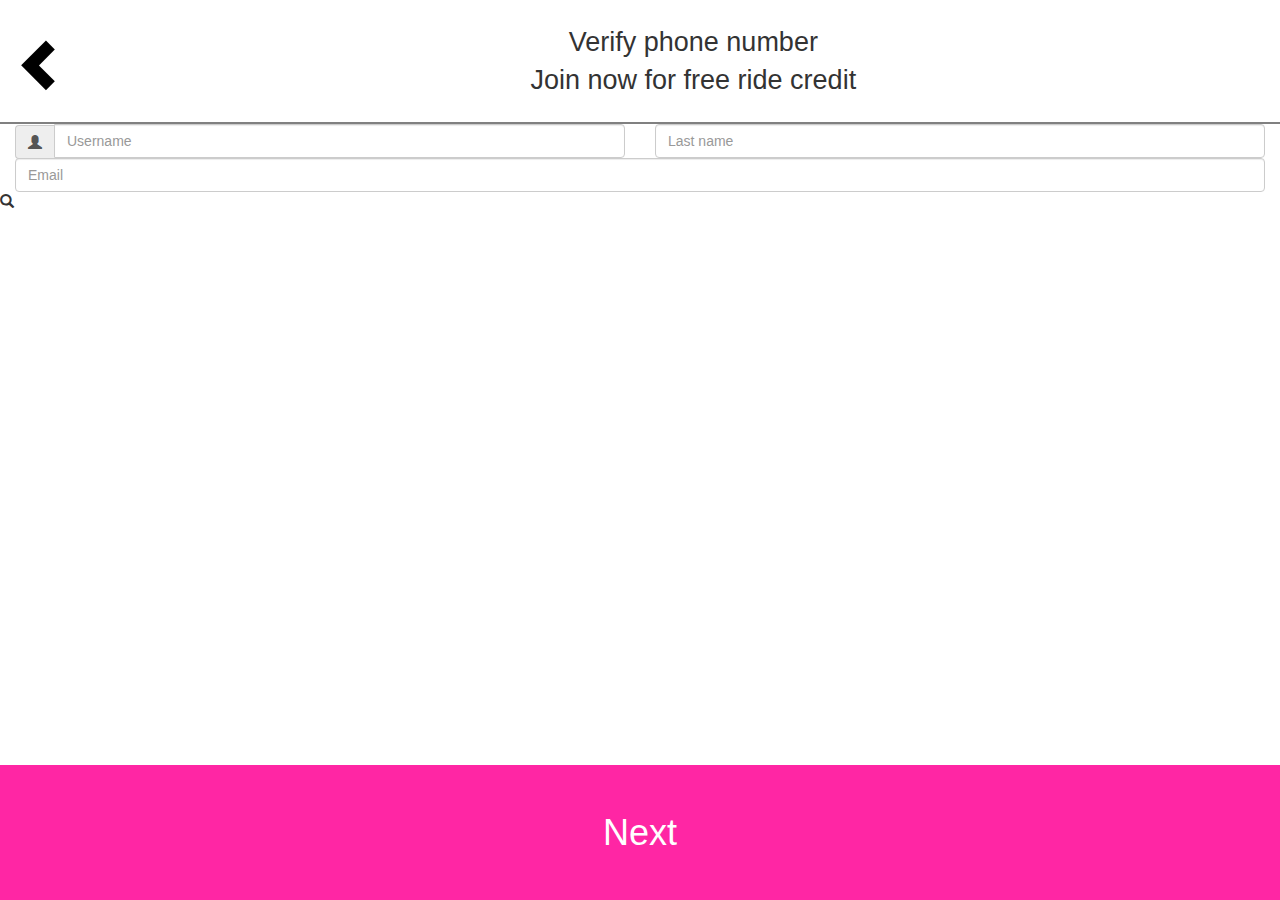
==== datos.html @ d4747fa4 "validación y guardar el num celular" ====
<!DOCTYPE html>
<html>
<head>
	<title>verify</title>
	<meta charset="UTF-8">
	<link rel="stylesheet" type="text/css" href="css/bootstrap.css">
	<link rel="stylesheet" type="text/css" href="css/singUp.css">
	<!-- <link rel="stylesheet" type="text/css" href="css/verify.css"> -->
</head>
<body>
	<header>
		<div class="container-fluid linea">
			<div class="row">
				<div class="col-xs-1">
					<a  href="singUp.html" class="glyphicon glyphicon-chevron-left icon" aria-hidden="true"></a>
				</div>
				<div class="col-xs-11 titulo text-center">Verify phone number<br>Join now for free ride credit</div>
  			</div>
		</div>
	</header>
	<section >
		<div class="container-fluid">
		  <div class="row">
		    <div class="col-xs-6 ">
		    	<div class="input-group">
				  <span class="input-group-addon glyphicon glyphicon-user" id="basic-addon1"></span>
				  <input type="text" class="form-control" placeholder="Username" aria-describedby="basic-addon1">
				</div>
		    </div>
		    <div class="col-xs-6 ">
		    	<input class="form-control" id="disabledInput" type="text" placeholder="Last name">
		    </div>
		  </div>
		</div>
		<div class="container-fluid">
		  		<input class="form-control" id="disabledInput" type="email" placeholder="Email">
		  </div>
		
		
	</section>
	<section class="caja"> 
		<div class="text-center">
			<a id="next">Next</a>			
		</div>
	</section>
	<script type="text/javascript" src="js/jquery.min.js"></script>
	<script type="text/javascript" src="js/bootstrap.js"></script>
	<script type="text/javascript" src="js/app.js"></script>
</body>
</html>

<span class="glyphicon glyphicon-search" aria-hidden="true"></span>
---- css/singUp.css ----
body{
	position: relative;
	height:100vh;
}
.boton{
	height:8vh;
	font-size: 3vh;
}
.icon{
	font-size: 6vh;
	margin-top:4vh;
	color: black;
}
.icon:hover{
	text-decoration:none;
	color: black;
}
.titulo{
	font-size: 3vh;
    margin: 2.5vh 0vh;
}
.linea{
	border-bottom:2px solid grey;
}
.linea-top{
	margin-top:30px;
}
.mensaje{
	font-size: 2.5vh;;
	margin-top:20px;
}
.caja{
	position: absolute;
	bottom:0px;
	width: 100%;
}
#next{
	font-size:4vh;
	text-decoration:none;
	color: white;
	background-color:#FF26A4;
	width: 100%;
    display: inline-block;
    padding: 42px 0px;
}
.select{
	float:left
}
---- css/verify.css ----
.num_clave{
	margin-top:30px;
	margin-top: 30px;
    border: none;
    border-bottom: 2px solid grey;
    outline: none;
    width: 8%;
    font-size:3vh;
}
.enter{
	
    font-size:2.5vh;
    margin:4vh;
}
.clave{
	margin-top: 13vh;
}
.lab{
	display:inline-block;
	font-size:3vh;
}
#resend{
	padding: 2vh 3vh;
    font-size: 2.5vh;
    background-color: white;
    border: 0.2vh solid grey;
    border-radius: 2vh;
}
#next-2{
	font-size:4vh;
	text-decoration:none;
	color: white;
	background-color:#FF26A4;
	width: 100%;
    display: inline-block;
    padding: 42px 0px;
    cursor: pointer;
}
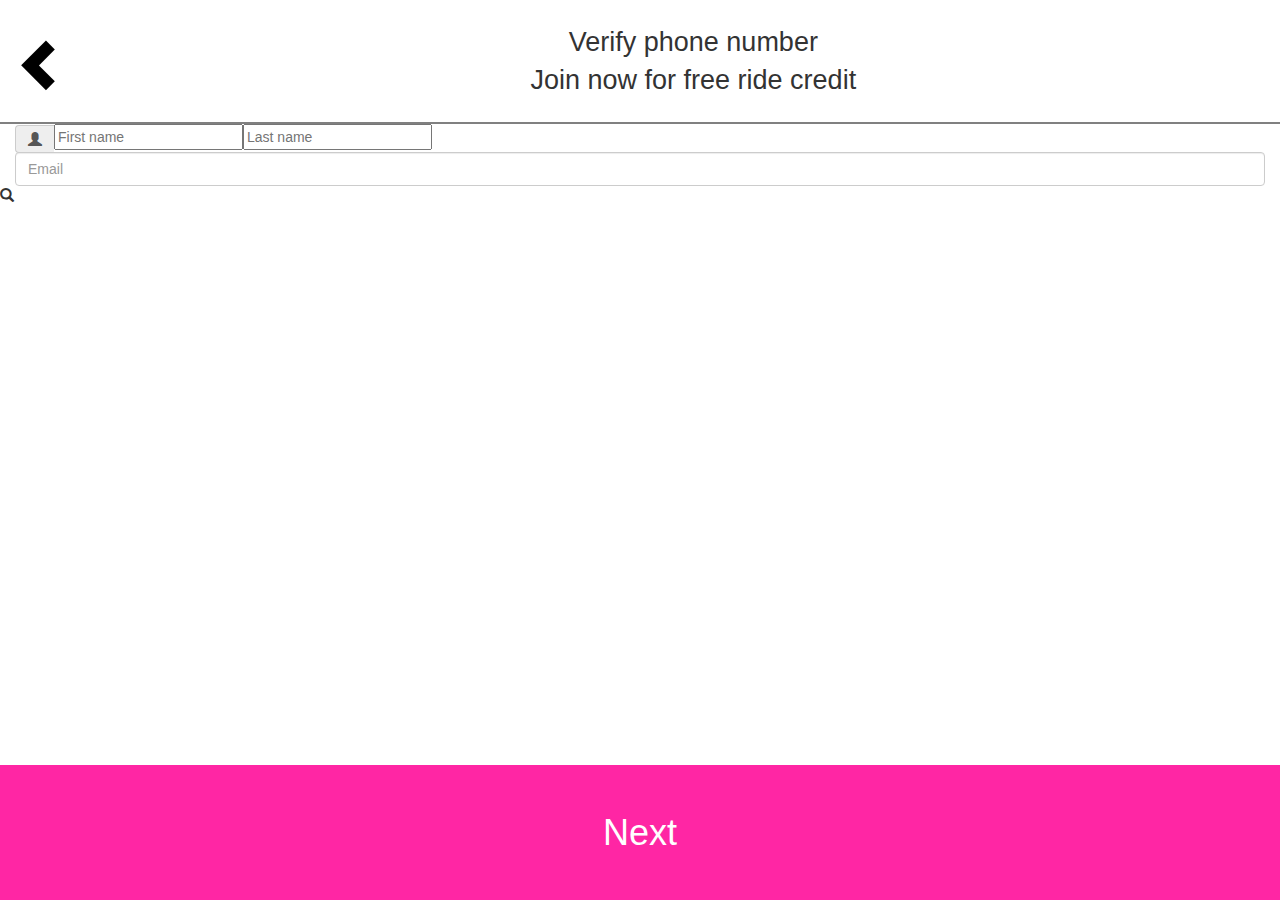
==== commit 7397e8ad: "Subiendo la geolocalización" ====
--- a/datos.html
+++ b/datos.html
@@ -21,14 +21,13 @@
 	<section >
 		<div class="container-fluid">
 		  <div class="row">
-		    <div class="col-xs-6 ">
+		    <div class="col-xs-12 ">
 		    	<div class="input-group">
 				  <span class="input-group-addon glyphicon glyphicon-user" id="basic-addon1"></span>
-				  <input type="text" class="form-control" placeholder="Username" aria-describedby="basic-addon1">
+				 <input type="" name="" placeholder="First name">
+				  <input type="" name="" placeholder="Last name">
+
 				</div>
-		    </div>
-		    <div class="col-xs-6 ">
-		    	<input class="form-control" id="disabledInput" type="text" placeholder="Last name">
 		    </div>
 		  </div>
 		</div>
--- a/css/singUp.css
+++ b/css/singUp.css
@@ -46,3 +46,7 @@
 .select{
 	float:left
 }
+#map{
+	height:300px;
+	width: 200px;
+}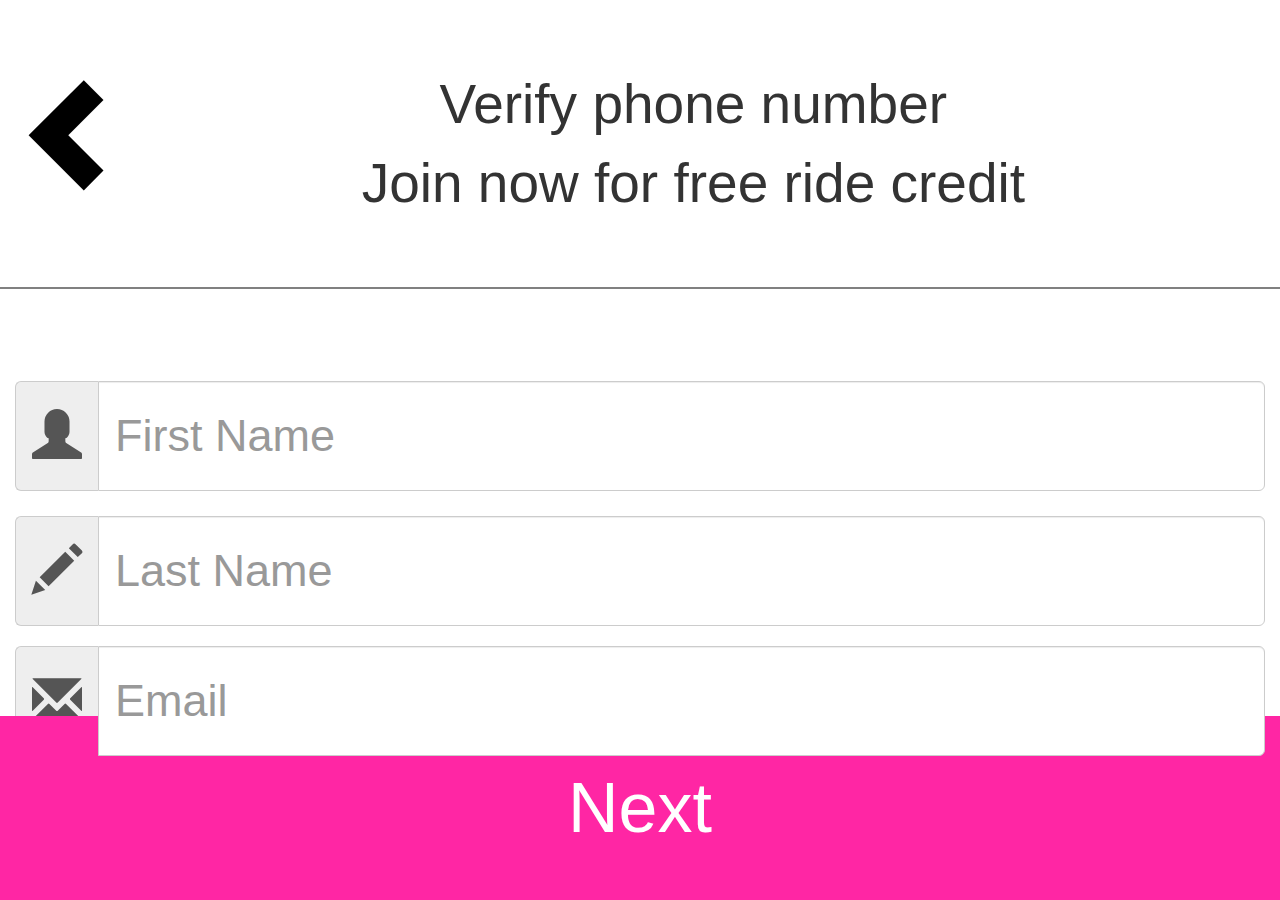
==== commit e2032b72: "subiedo cambios en datos" ====
--- a/datos.html
+++ b/datos.html
@@ -1,51 +1,56 @@
 <!DOCTYPE html>
 <html>
 <head>
-	<title>verify</title>
+	<title>datos</title>
 	<meta charset="UTF-8">
 	<link rel="stylesheet" type="text/css" href="css/bootstrap.css">
 	<link rel="stylesheet" type="text/css" href="css/singUp.css">
-	<!-- <link rel="stylesheet" type="text/css" href="css/verify.css"> -->
+	<link rel="stylesheet" type="text/css" href="css/datos.css">
 </head>
 <body>
 	<header>
 		<div class="container-fluid linea">
 			<div class="row">
 				<div class="col-xs-1">
-					<a  href="singUp.html" class="glyphicon glyphicon-chevron-left icon" aria-hidden="true"></a>
+					<a  href="verify.html" class="glyphicon glyphicon-chevron-left icon" aria-hidden="true"></a>
 				</div>
 				<div class="col-xs-11 titulo text-center">Verify phone number<br>Join now for free ride credit</div>
   			</div>
 		</div>
 	</header>
-	<section >
+	<section id="form">
 		<div class="container-fluid">
-		  <div class="row">
-		    <div class="col-xs-12 ">
-		    	<div class="input-group">
-				  <span class="input-group-addon glyphicon glyphicon-user" id="basic-addon1"></span>
-				 <input type="" name="" placeholder="First name">
-				  <input type="" name="" placeholder="Last name">
-
-				</div>
-		    </div>
-		  </div>
+			<div class="input-group input-group-lg pd">
+			  	<span class="input-group-addon" id="sizing-addon1">
+			  		<span class="glyphicon glyphicon-user user" aria-hidden="true"></span>
+				</span>
+			  	<input type="text" class="form-control" id="name" placeholder="First Name" aria-describedby="sizing-addon1">
+			</div>
+			<div class="input-group input-group-lg dp">
+			  	<span class="input-group-addon" id="sizing-addon1">
+			  		<span class="glyphicon glyphicon-pencil user" aria-hidden="true"></span>
+				</span>
+			  	<input type="text" class="form-control" id="lastName" placeholder="Last Name" aria-describedby="sizing-addon1">
+			</div>
+			<div class="input-group input-group-lg dt">
+			  	<span class="input-group-addon" id="sizing-addon1">
+			  		<span class="glyphicon glyphicon-envelope user" aria-hidden="true"></span>
+				</span>
+			  	<input type="email" class="form-control" id="email" placeholder="Email" aria-describedby="sizing-addon1">
+			</div>
 		</div>
-		<div class="container-fluid">
-		  		<input class="form-control" id="disabledInput" type="email" placeholder="Email">
-		  </div>
-		
-		
+	</section>
+	<section class="text-center aceptar">
+		<input type="checkbox" id="check" class="check"><span class="me">I agree to Lyft's</span>
+		<a href="" class="aceptar">Terms of Service</a>
 	</section>
 	<section class="caja"> 
 		<div class="text-center">
-			<a id="next">Next</a>			
+			<a id="next3">Next</a>			
 		</div>
 	</section>
 	<script type="text/javascript" src="js/jquery.min.js"></script>
 	<script type="text/javascript" src="js/bootstrap.js"></script>
 	<script type="text/javascript" src="js/app.js"></script>
 </body>
-</html>
-
-<span class="glyphicon glyphicon-search" aria-hidden="true"></span>+</html>--- a/css/singUp.css
+++ b/css/singUp.css
@@ -3,12 +3,12 @@
 	height:100vh;
 }
 .boton{
-	height:8vh;
-	font-size: 3vh;
+	height:100px;
+	font-size:50px;
 }
 .icon{
-	font-size: 6vh;
-	margin-top:4vh;
+	font-size: 120px;
+    margin-top: 70px;
 	color: black;
 }
 .icon:hover{
@@ -16,8 +16,8 @@
 	color: black;
 }
 .titulo{
-	font-size: 3vh;
-    margin: 2.5vh 0vh;
+	font-size: 55px;
+    margin: 65px 0px;
 }
 .linea{
 	border-bottom:2px solid grey;
@@ -26,7 +26,7 @@
 	margin-top:30px;
 }
 .mensaje{
-	font-size: 2.5vh;;
+	font-size:45px;
 	margin-top:20px;
 }
 .caja{
@@ -35,7 +35,7 @@
 	width: 100%;
 }
 #next{
-	font-size:4vh;
+	font-size:70px;
 	text-decoration:none;
 	color: white;
 	background-color:#FF26A4;
@@ -47,6 +47,6 @@
 	float:left
 }
 #map{
-	height:300px;
-	width: 200px;
+	height:500px;
+	width: 500px;
 }--- a/css/datos.css
+++ b/css/datos.css
@@ -0,0 +1,43 @@
+.user{
+	font-size:50px;
+}
+#name, #lastName , #email{
+	height: 110px;
+    font-size:45px;
+}
+#form{
+	padding-top: 67px;
+	box-sizing: content-box;
+}
+.pd{
+	margin:25px 0px;
+}
+.dt{
+	margin-top:20px;
+}
+.aceptar{
+	margin-top:30px;
+}
+.check{
+	height:40px;
+	width:40px;
+}
+.me{
+	font-size: 35px;
+    padding-left: 27px;
+}
+.aceptar{
+	font-size: 35px;
+    padding-left: 24px;
+}
+#next3{
+	font-size:70px;
+	text-decoration:none;
+	color: white;
+	background-color:#FF26A4;
+	width: 100%;
+    display: inline-block;
+    padding: 42px 0px;
+}
+
+
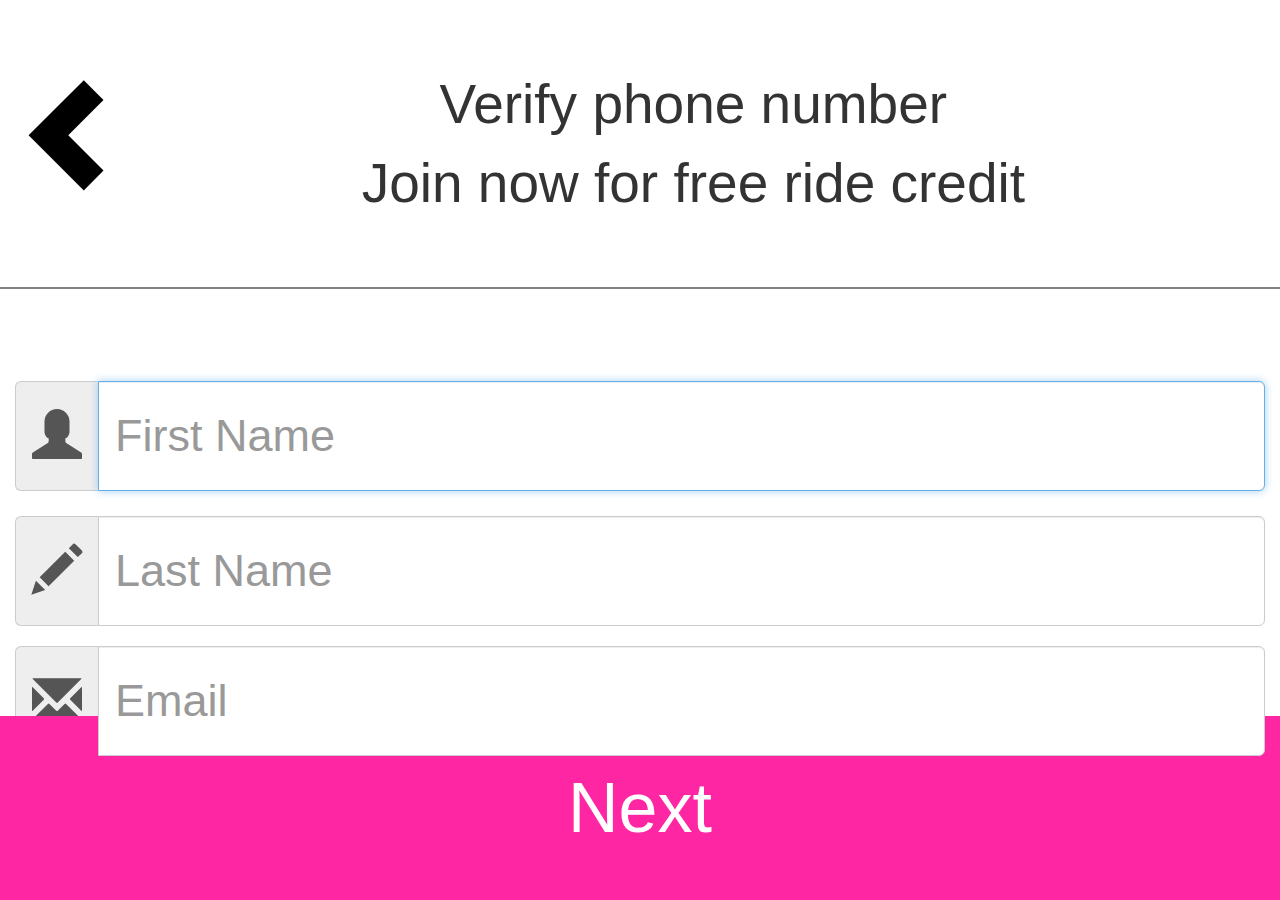
==== commit 70edb3e1: "validacion de datos" ====
--- a/datos.html
+++ b/datos.html
@@ -39,7 +39,7 @@
 			  	<input type="email" class="form-control" id="email" placeholder="Email" aria-describedby="sizing-addon1">
 			</div>
 		</div>
-	</section>
+	</section>h
 	<section class="text-center aceptar">
 		<input type="checkbox" id="check" class="check"><span class="me">I agree to Lyft's</span>
 		<a href="" class="aceptar">Terms of Service</a>
--- a/css/singUp.css
+++ b/css/singUp.css
@@ -46,7 +46,3 @@
 .select{
 	float:left
 }
-#map{
-	height:500px;
-	width: 500px;
-}